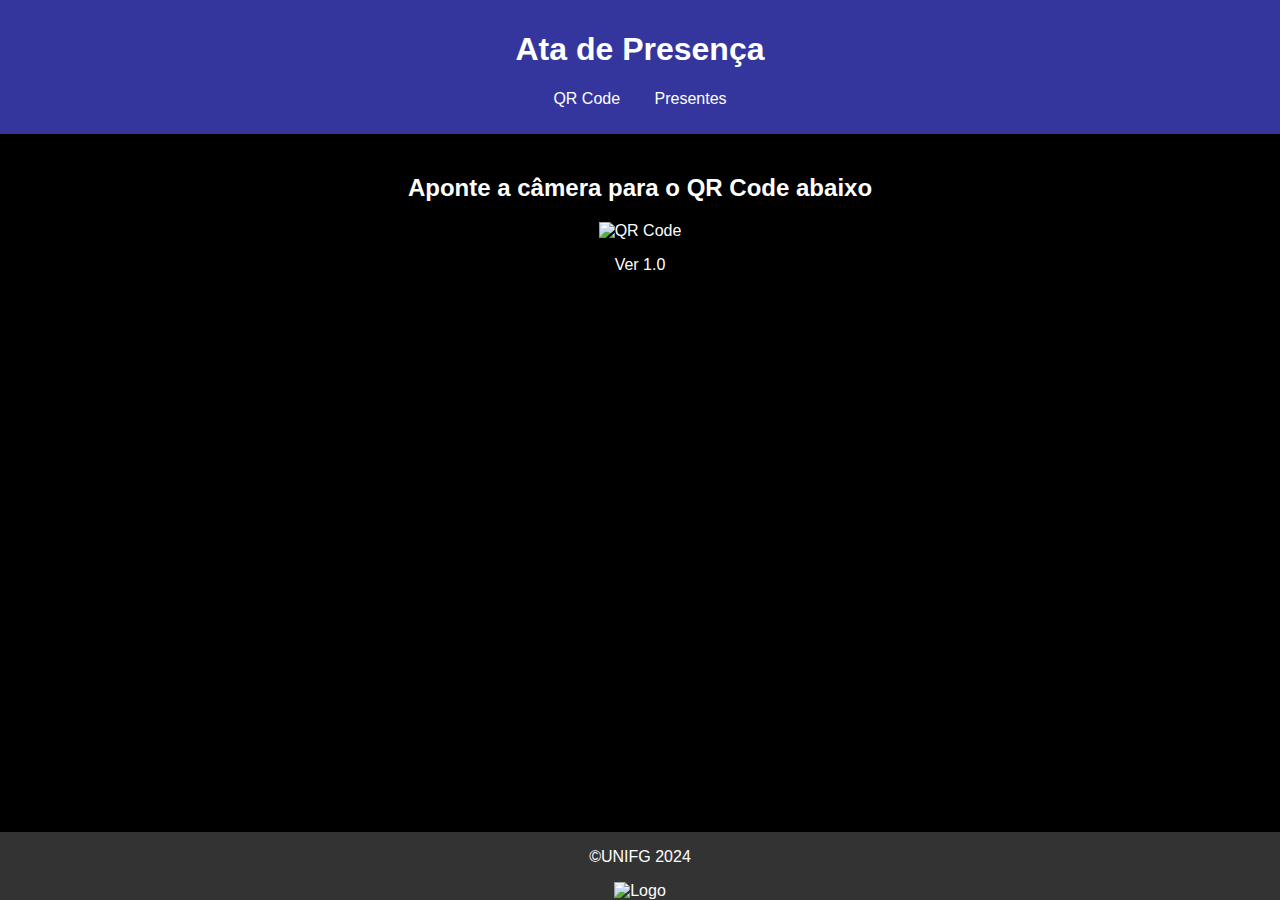
==== Index.html @ 98a98562 "index, css and png elements" ====
<!DOCTYPE html>
<html lang="pt-BR">
<head>
    <meta charset="UTF-8">
    <meta name="viewport" content="width=device-width, initial-scale=1.0">
    <title>Ata</title>
    <link rel="stylesheet" href="styles.css">
</head>
<body>
    <header>
        <h1>Ata de Presença</h1>
        <nav>
            <ul>
                <li><a href="index.html">QR Code</a></li>
                <li><a href="contact.html">Presentes</a></li>
            </ul>
        </nav>
    </header>
    <main>
        <h2>Aponte a câmera para o QR Code abaixo</h2>
        <img src="img/qrcode.png" alt="QR Code" width="500">
        <p>Ver 1.0</p>
    </main>
    <footer>
        <p>&copy;UNIFG 2024</p>
        <img src="img/unifg.png" alt="Logo" width="100">
    </footer>
</body>
</html>
---- styles.css ----
body {
    font-family: Arial, Helvetica, sans-serif;
    color:white;
    margin: 0;
    padding: 0;
    background-color: #000000;
}

header {
    background-color: #34369e;
    color: white;
    padding: 10px 0;
    text-align: center;
}

nav ul {
    list-style-type: none;
    padding: 0;
}

nav ul li {
    display: inline;
    margin: 0 15px;
}

nav ul li a {
    color: rgb(255, 255, 255);
    text-decoration: none;
}

main {
    padding: 20px;
    text-align: center;
}

footer {
    background-color: #333;
    color: white;
    text-align: center;
    padding: 0% 0;
    position: fixed;
    bottom: 0;
    width: 100%;
    image-align: right;
}
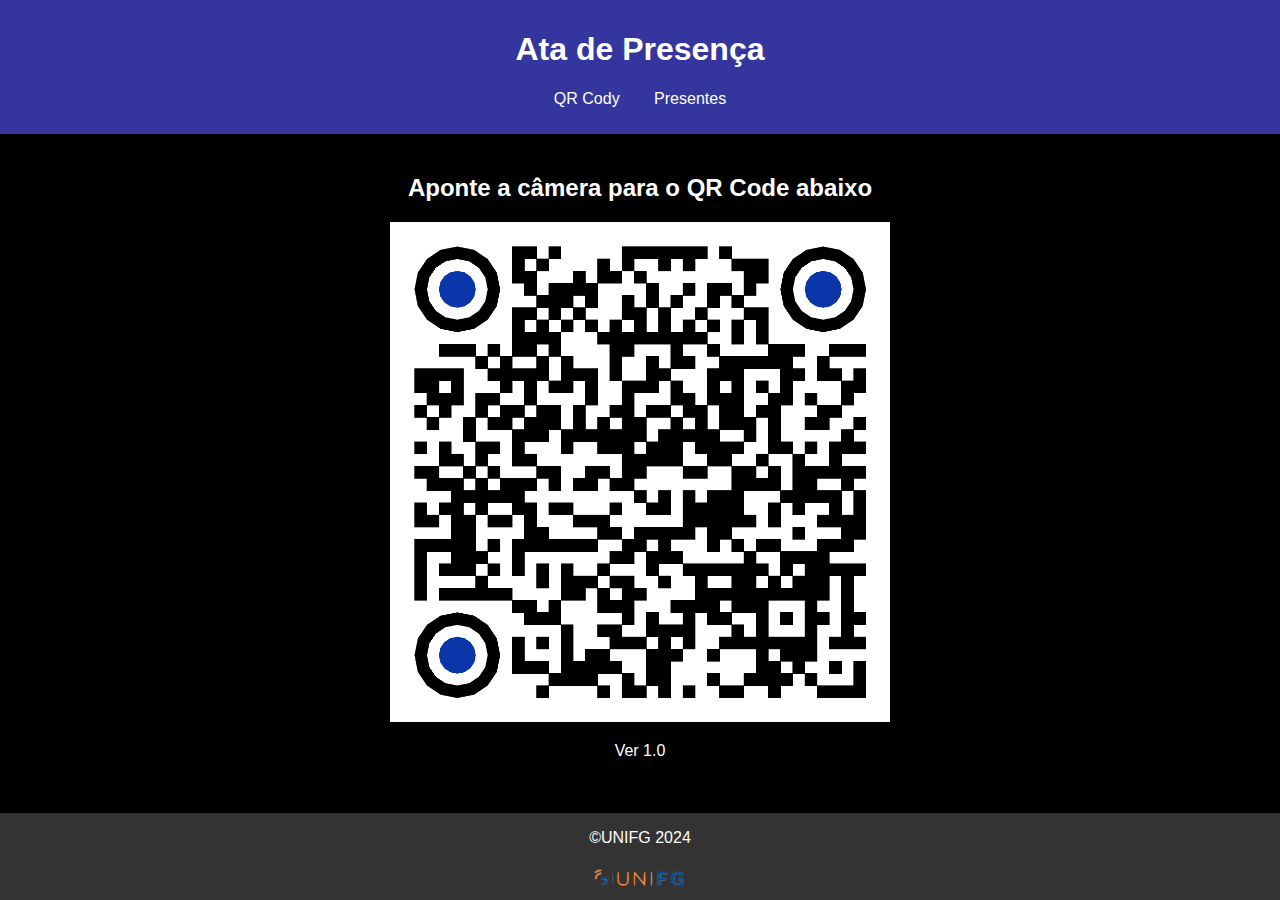
==== commit 67dd3b8b: "Update Index.html" ====
--- a/Index.html
+++ b/Index.html
@@ -11,7 +11,7 @@
         <h1>Ata de Presença</h1>
         <nav>
             <ul>
-                <li><a href="index.html">QR Code</a></li>
+                <li><a href="index.html">QR Cody</a></li>
                 <li><a href="contact.html">Presentes</a></li>
             </ul>
         </nav>
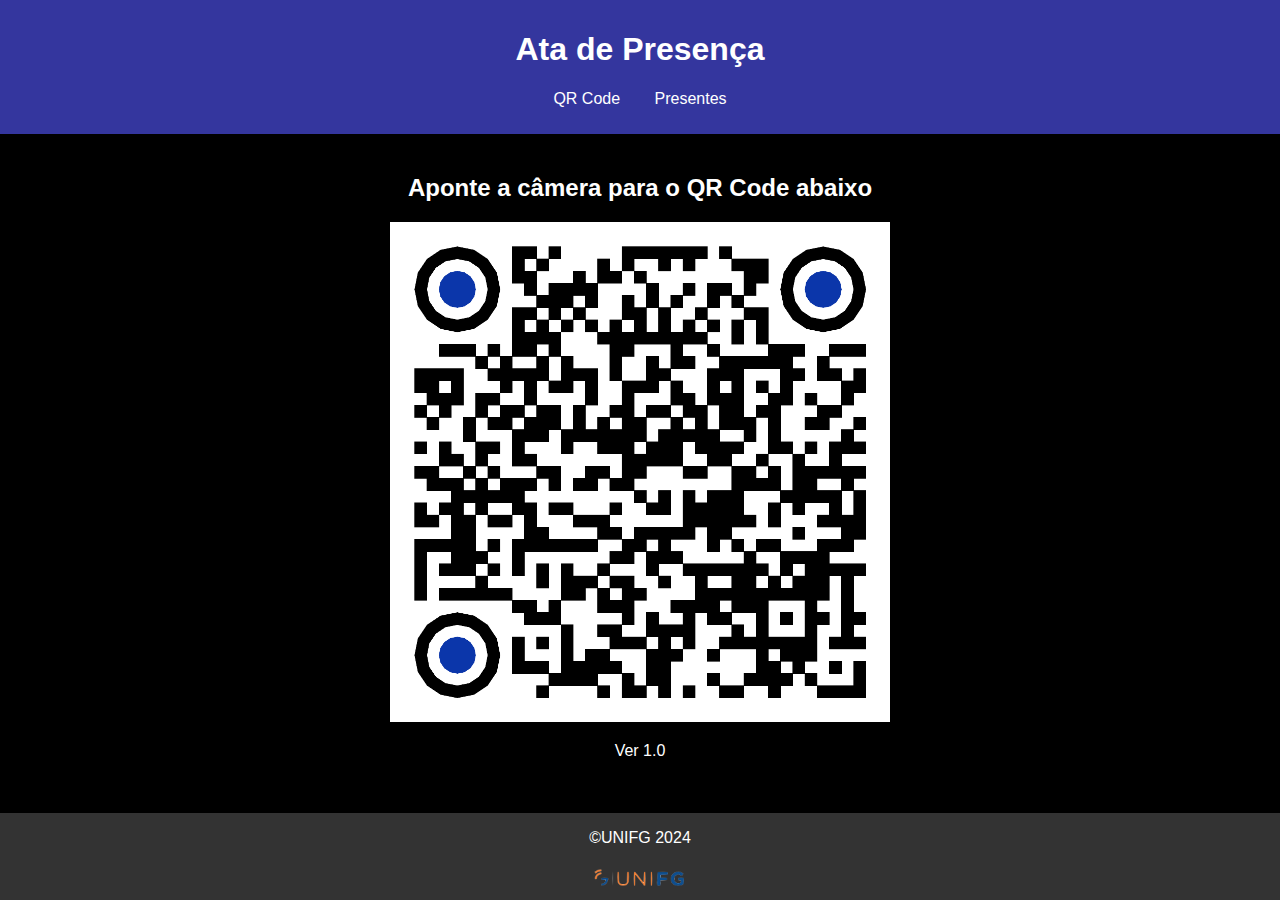
==== commit 168824a9: "Update Index.html" ====
--- a/Index.html
+++ b/Index.html
@@ -11,7 +11,7 @@
         <h1>Ata de Presença</h1>
         <nav>
             <ul>
-                <li><a href="index.html">QR Cody</a></li>
+                <li><a href="index.html">QR Code</a></li>
                 <li><a href="contact.html">Presentes</a></li>
             </ul>
         </nav>
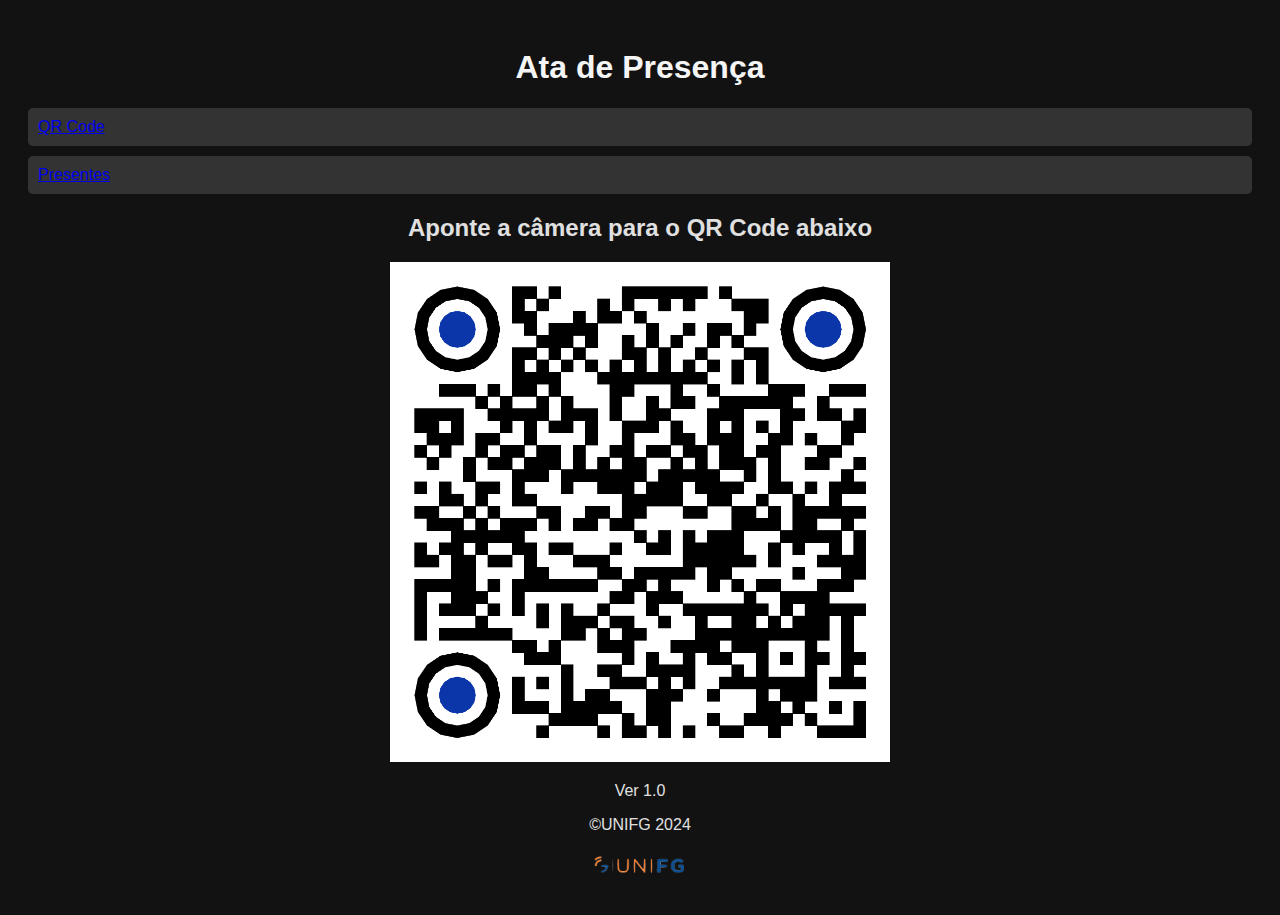
==== commit 05bd01fe: "Update Index.html" ====
--- a/Index.html
+++ b/Index.html
@@ -4,7 +4,7 @@
     <meta charset="UTF-8">
     <meta name="viewport" content="width=device-width, initial-scale=1.0">
     <title>Ata</title>
-    <link rel="stylesheet" href="styles.css">
+    <link rel="stylesheet" href="style.css">
 </head>
 <body>
     <header>
--- a/style.css
+++ b/style.css
@@ -0,0 +1,91 @@
+body {
+    font-family: Arial, sans-serif;
+    background-color: #121212;
+    color: #e0e0e0;
+    padding: 20px;
+    text-align: center;
+}
+
+h1 {
+    color: #f5f5f5;
+}
+
+.container {
+    max-width: 600px;
+    margin: 0 auto;
+    background-color: #1e1e1e;
+    padding: 20px;
+    border-radius: 10px;
+    box-shadow: 0 0 10px rgba(0, 0, 0, 0.5);
+}
+
+ul {
+    list-style-type: none;
+    padding: 0;
+}
+
+li {
+    padding: 10px;
+    margin: 10px 0;
+    background-color: #333;
+    border-radius: 5px;
+    display: flex;
+    justify-content: space-between;
+    align-items: center;
+    flex-wrap: wrap;
+}
+
+.present {
+    color: #4caf50;
+    font-weight: bold;
+}
+
+.absent {
+    color: #f44336;
+    font-weight: bold;
+}
+
+.input-group {
+    margin-top: 5px;
+}
+
+.input-group input {
+    padding: 5px;
+    font-size: 14px;
+    margin-right: 10px;
+    background-color: #424242;
+    color: #e0e0e0;
+    border: 1px solid #666;
+    border-radius: 5px;
+}
+
+.confirm-btn, .revise-btn {
+    padding: 5px 10px;
+    font-size: 14px;
+    background-color: #007bff;
+    color: white;
+    border: none;
+    border-radius: 5px;
+    cursor: pointer;
+    transition: background-color 0.3s ease;
+}
+
+.confirm-btn:hover, .revise-btn:hover {
+    background-color: #0056b3;
+}
+
+.generate-pdf-btn {
+    margin-top: 20px;
+    padding: 10px 20px;
+    font-size: 16px;
+    color: #fff;
+    background-color: #007bff;
+    border: none;
+    border-radius: 5px;
+    cursor: pointer;
+    transition: background-color 0.3s ease;
+}
+
+.generate-pdf-btn:hover {
+    background-color: #0056b3;
+}
